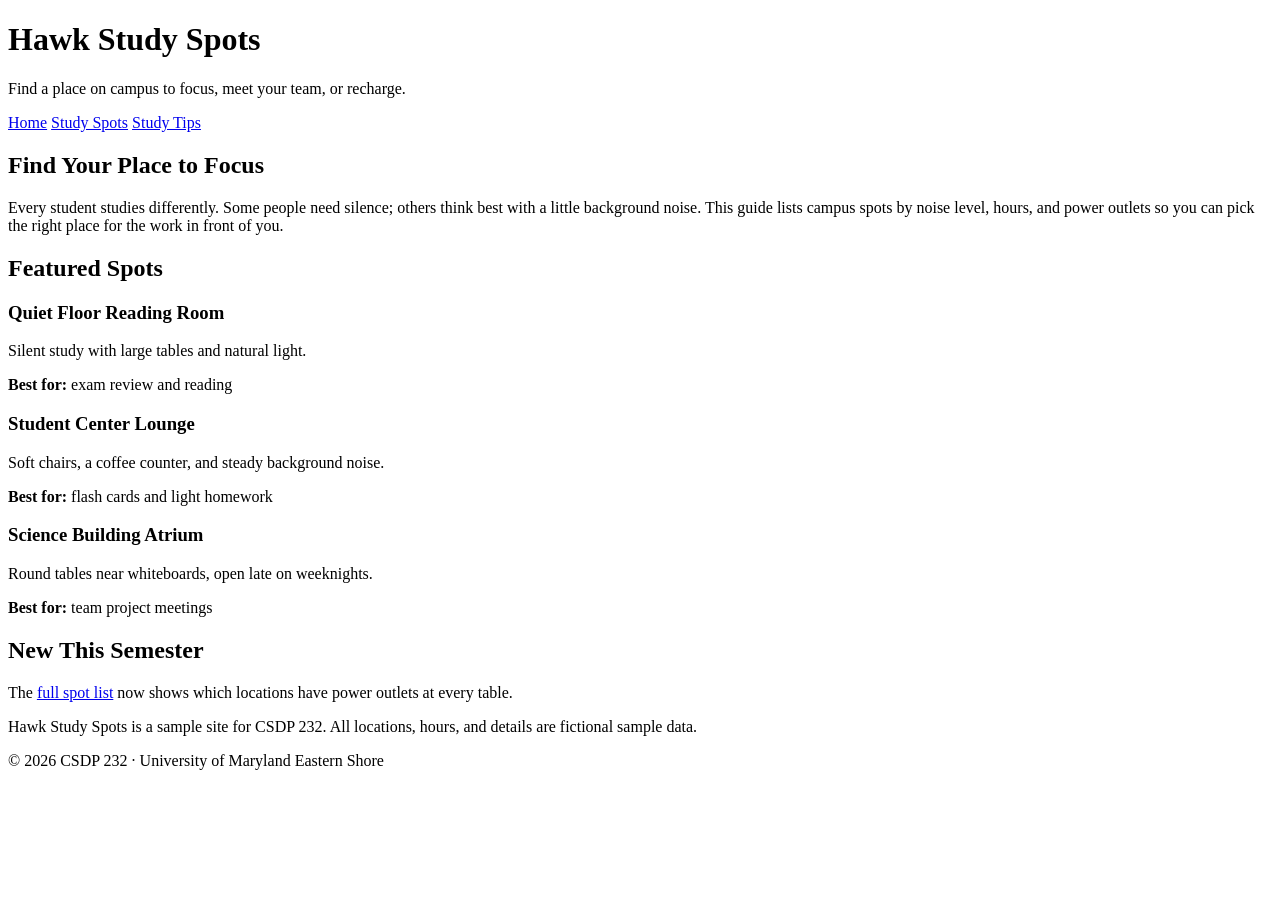
==== index.html @ 67fcff0a "Add files via upload" ====
<!DOCTYPE html>
<html lang="en">
<head>
  <meta charset="UTF-8">
  <meta name="viewport" content="width=device-width, initial-scale=1.0">
  <title>Hawk Study Spots | Home</title>
  <!-- PA1: link css/style.css here -->
</head>
<body>
  <header>
    <h1>Hawk Study Spots</h1>
    <p>Find a place on campus to focus, meet your team, or recharge.</p>
    <nav>
      <a href="index.html">Home</a>
      <a href="spots.html">Study Spots</a>
      <a href="tips.html">Study Tips</a>
    </nav>
  </header>

  <main>
    <section>
      <h2>Find Your Place to Focus</h2>
      <p>Every student studies differently. Some people need silence; others think best with a little background noise. This guide lists campus spots by noise level, hours, and power outlets so you can pick the right place for the work in front of you.</p>
    </section>

    <section>
      <h2>Featured Spots</h2>

      <article>
        <h3>Quiet Floor Reading Room</h3>
        <p>Silent study with large tables and natural light.</p>
        <p><strong>Best for:</strong> exam review and reading</p>
      </article>

      <article>
        <h3>Student Center Lounge</h3>
        <p>Soft chairs, a coffee counter, and steady background noise.</p>
        <p><strong>Best for:</strong> flash cards and light homework</p>
      </article>

      <article>
        <h3>Science Building Atrium</h3>
        <p>Round tables near whiteboards, open late on weeknights.</p>
        <p><strong>Best for:</strong> team project meetings</p>
      </article>
    </section>

    <section>
      <h2>New This Semester</h2>
      <p>The <a href="spots.html">full spot list</a> now shows which locations have power outlets at every table.</p>
    </section>
  </main>

  <footer>
    <p>Hawk Study Spots is a sample site for CSDP 232. All locations, hours, and details are fictional sample data.</p>
    <p>&copy; 2026 CSDP 232 &middot; University of Maryland Eastern Shore</p>
  </footer>
</body>
</html>
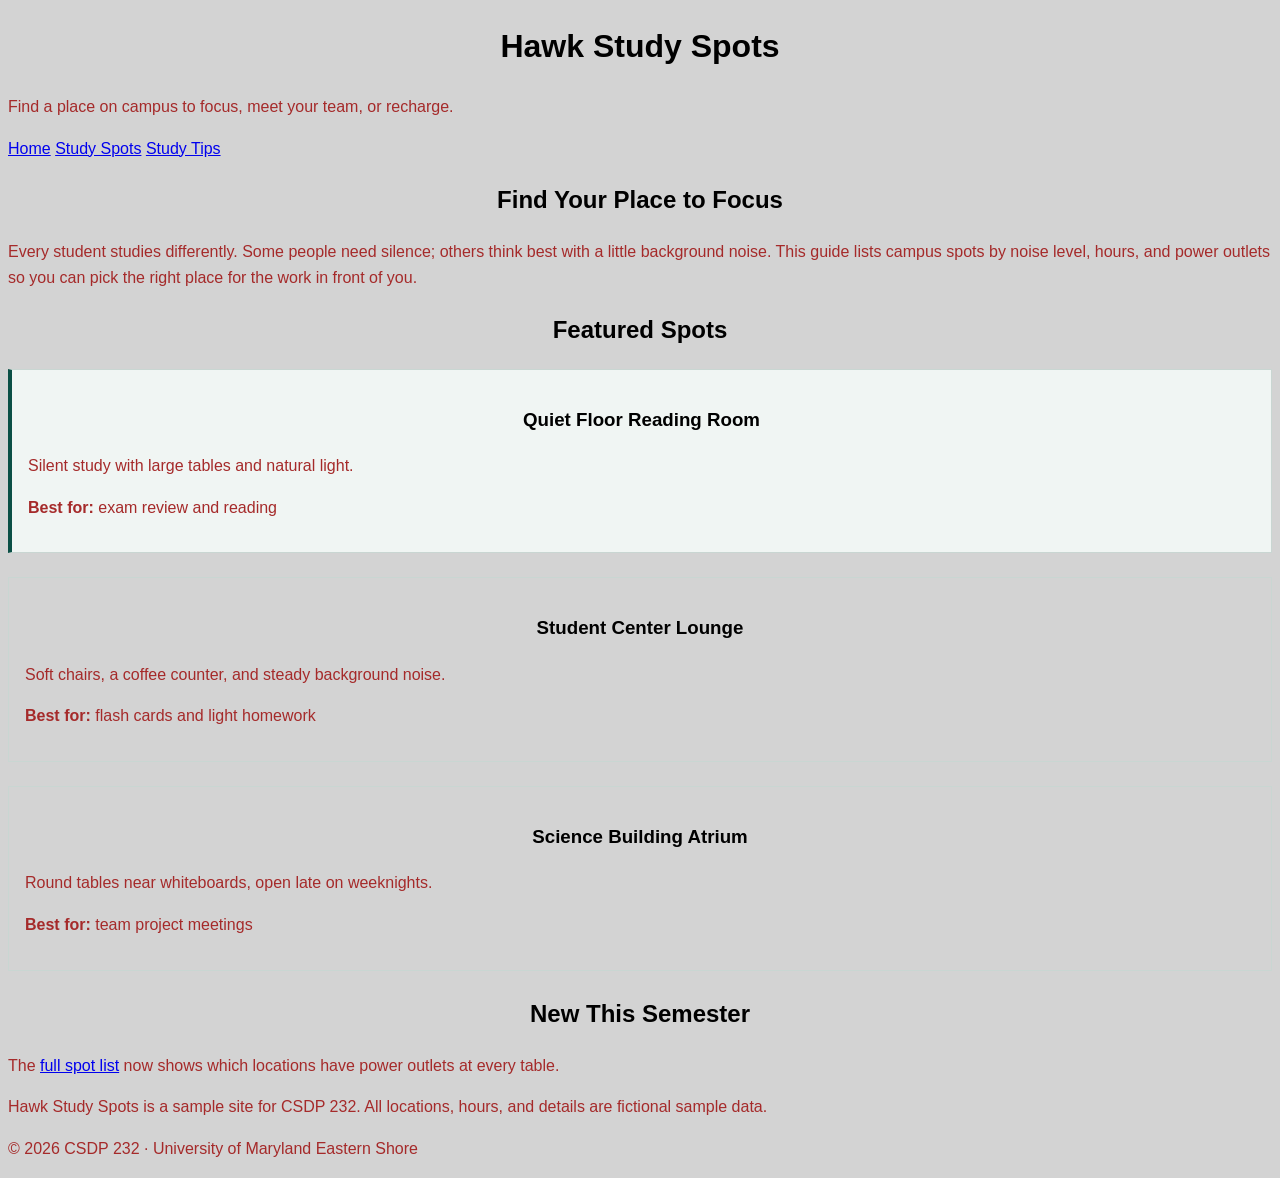
==== commit 48d1b54d: "Style cards and add featured card class" ====
--- a/index.html
+++ b/index.html
@@ -1,10 +1,11 @@
 <!DOCTYPE html>
 <html lang="en">
 <head>
+  
   <meta charset="UTF-8">
   <meta name="viewport" content="width=device-width, initial-scale=1.0">
   <title>Hawk Study Spots | Home</title>
-  <!-- PA1: link css/style.css here -->
+  <link rel="stylesheet" href="css/style.css">
 </head>
 <body>
   <header>
@@ -26,19 +27,19 @@
     <section>
       <h2>Featured Spots</h2>
 
-      <article>
+      <article class="card featured">
         <h3>Quiet Floor Reading Room</h3>
         <p>Silent study with large tables and natural light.</p>
         <p><strong>Best for:</strong> exam review and reading</p>
       </article>
 
-      <article>
+      <article class="card">
         <h3>Student Center Lounge</h3>
         <p>Soft chairs, a coffee counter, and steady background noise.</p>
         <p><strong>Best for:</strong> flash cards and light homework</p>
       </article>
 
-      <article>
+      <article class="card">
         <h3>Science Building Atrium</h3>
         <p>Round tables near whiteboards, open late on weeknights.</p>
         <p><strong>Best for:</strong> team project meetings</p>
--- a/css/style.css
+++ b/css/style.css
@@ -0,0 +1,32 @@
+/* ==========================================================
+   PA1 - style.css
+   Author: <your name> (@<your-github-username>)
+
+   One stylesheet for every page. Organize it into sections
+   with comments, for example:
+     1. Page basics   2. Header and navigation   3. Content
+     4. Tables and lists   5. Footer
+   ========================================================== */
+body {
+    font-family: Arial, Helvetica, sans-serif;
+    font-size: 1rem;
+    line-height: 1.6;
+    color: brown;
+    background-color: lightgrey;
+}
+
+h1, h2, h3 {
+    color: black;
+    text-align: center;
+}
+
+.card {
+  border: 1px solid rgb(201, 214, 210);
+  padding: 1rem;
+  margin-bottom: 1.5rem;
+}
+
+.featured {
+  background-color: rgb(240, 245, 243);
+  border-left: 4px solid #0b4f45;
+}
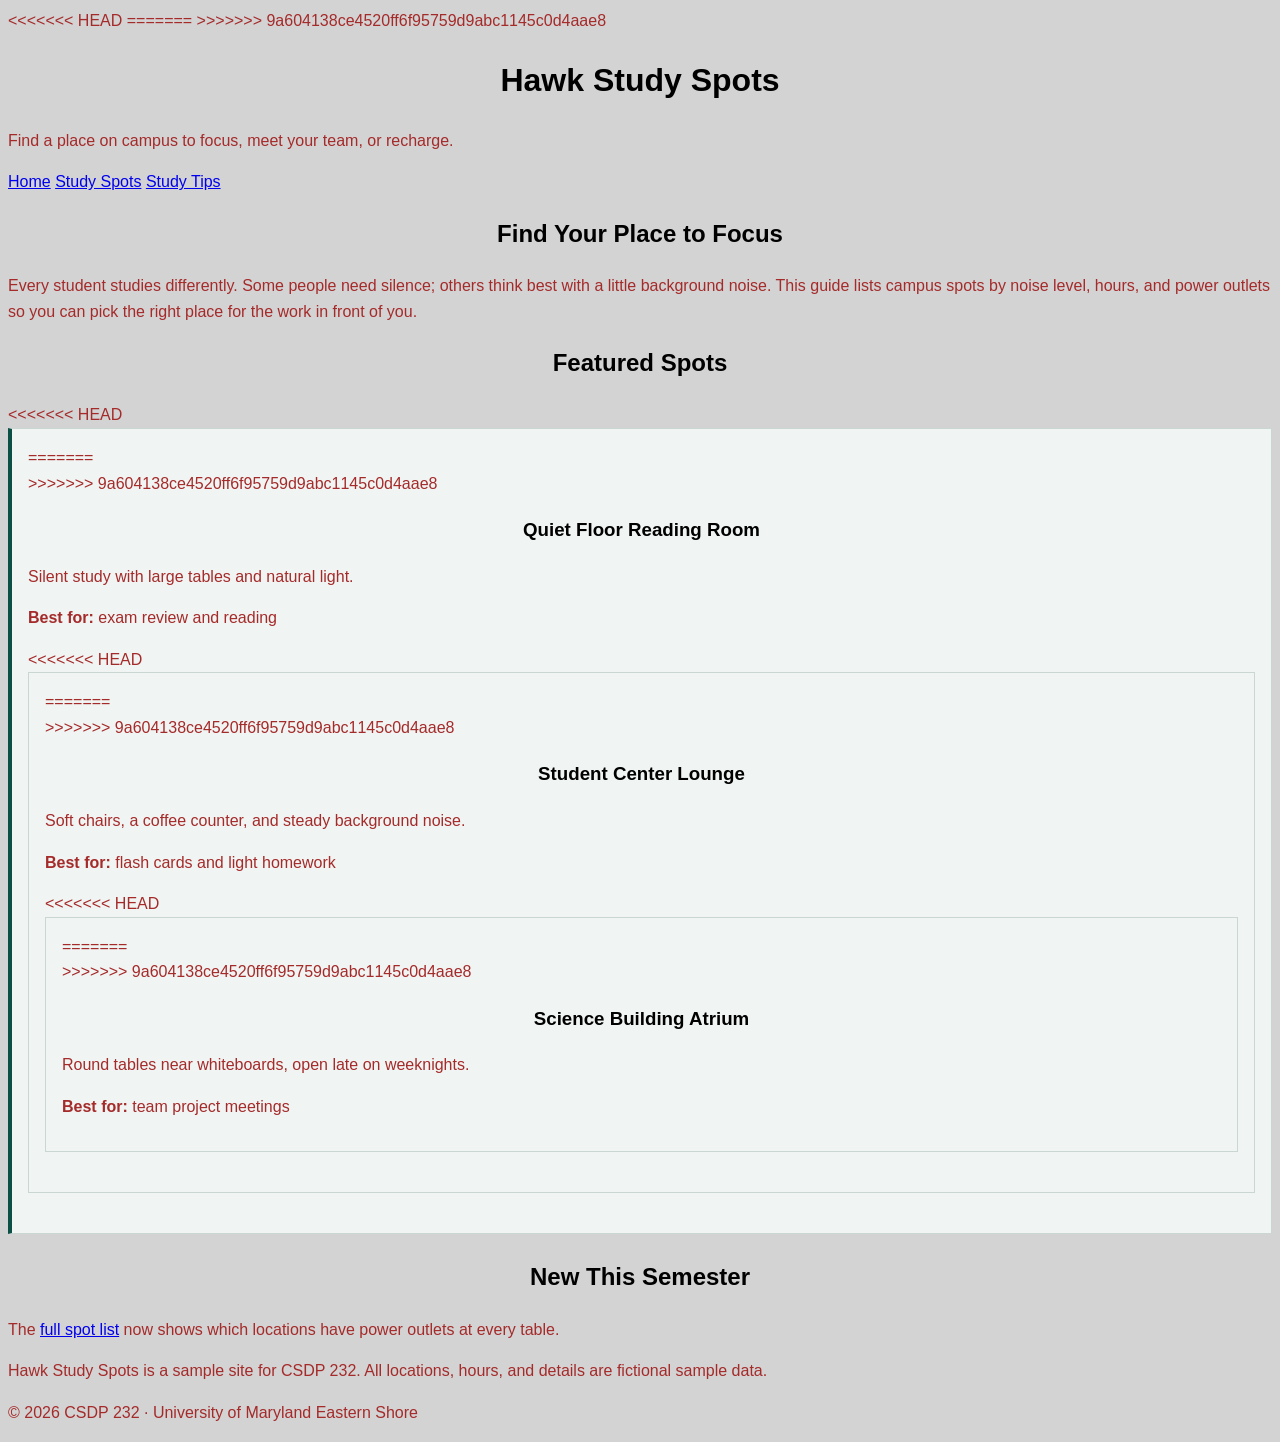
==== commit bfb133f3: "Style cards and add featured card class" ====
--- a/index.html
+++ b/index.html
@@ -1,11 +1,18 @@
 <!DOCTYPE html>
 <html lang="en">
 <head>
+<<<<<<< HEAD
   
   <meta charset="UTF-8">
   <meta name="viewport" content="width=device-width, initial-scale=1.0">
   <title>Hawk Study Spots | Home</title>
   <link rel="stylesheet" href="css/style.css">
+=======
+  <meta charset="UTF-8">
+  <meta name="viewport" content="width=device-width, initial-scale=1.0">
+  <title>Hawk Study Spots | Home</title>
+  <!-- PA1: link css/style.css here -->
+>>>>>>> 9a604138ce4520ff6f95759d9abc1145c0d4aae8
 </head>
 <body>
   <header>
@@ -27,19 +34,31 @@
     <section>
       <h2>Featured Spots</h2>
 
+<<<<<<< HEAD
       <article class="card featured">
+=======
+      <article>
+>>>>>>> 9a604138ce4520ff6f95759d9abc1145c0d4aae8
         <h3>Quiet Floor Reading Room</h3>
         <p>Silent study with large tables and natural light.</p>
         <p><strong>Best for:</strong> exam review and reading</p>
       </article>
 
+<<<<<<< HEAD
       <article class="card">
+=======
+      <article>
+>>>>>>> 9a604138ce4520ff6f95759d9abc1145c0d4aae8
         <h3>Student Center Lounge</h3>
         <p>Soft chairs, a coffee counter, and steady background noise.</p>
         <p><strong>Best for:</strong> flash cards and light homework</p>
       </article>
 
+<<<<<<< HEAD
       <article class="card">
+=======
+      <article>
+>>>>>>> 9a604138ce4520ff6f95759d9abc1145c0d4aae8
         <h3>Science Building Atrium</h3>
         <p>Round tables near whiteboards, open late on weeknights.</p>
         <p><strong>Best for:</strong> team project meetings</p>
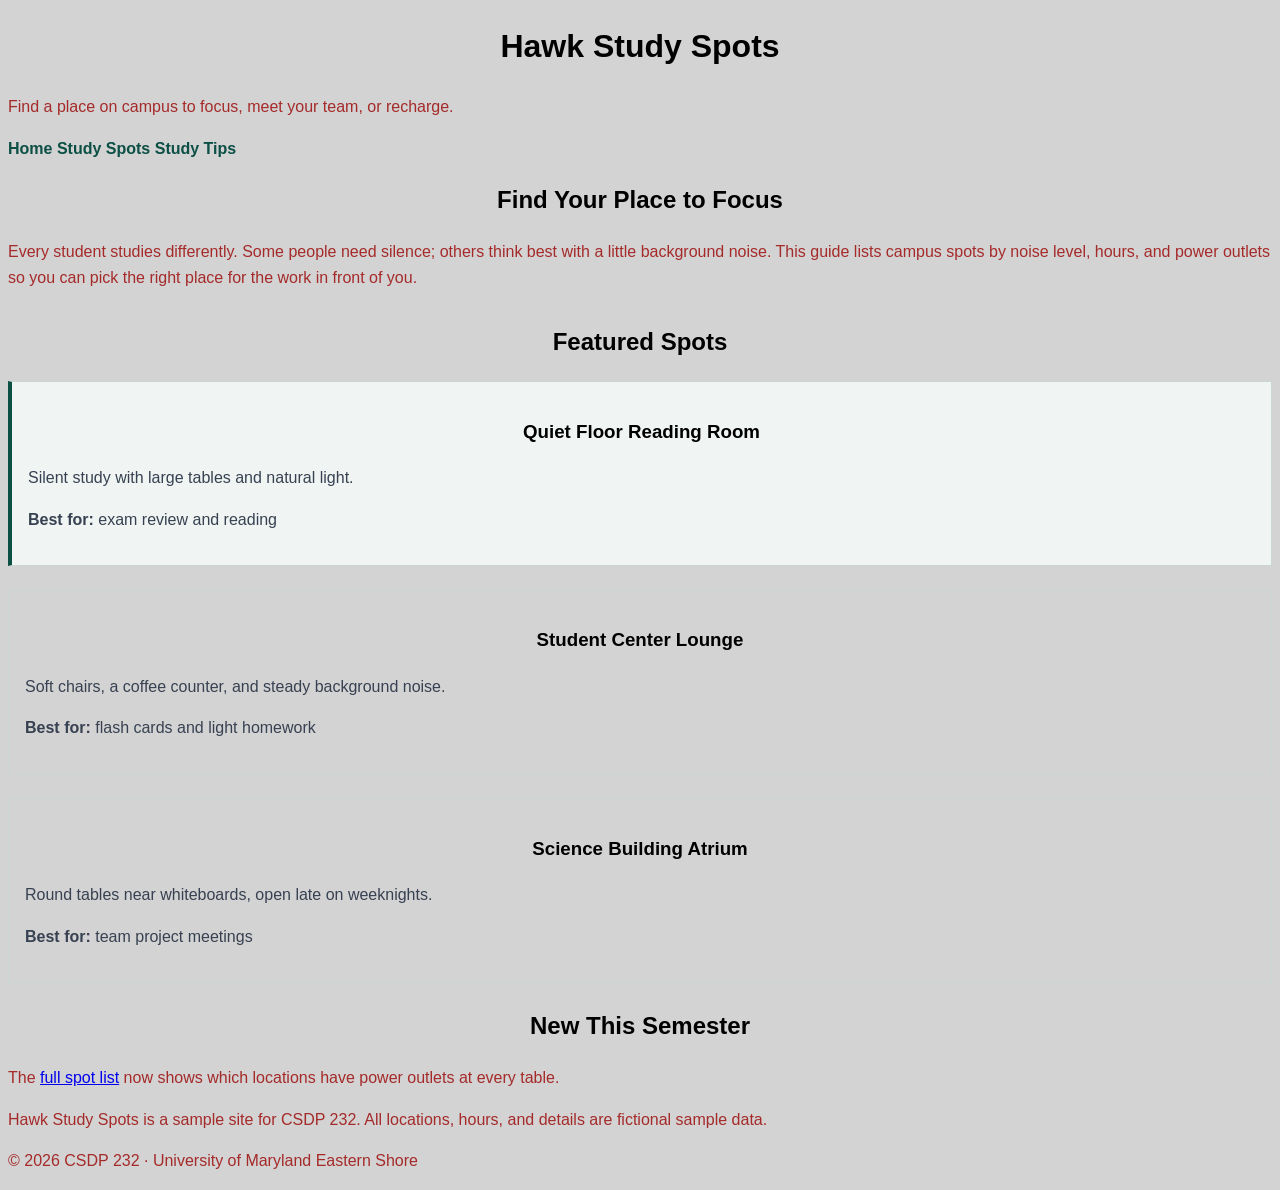
==== commit f0b90e4a: "Add descendant, ID, pseudo-class, and attribute selectors" ====
--- a/index.html
+++ b/index.html
@@ -1,18 +1,10 @@
 <!DOCTYPE html>
 <html lang="en">
 <head>
-<<<<<<< HEAD
-  
   <meta charset="UTF-8">
   <meta name="viewport" content="width=device-width, initial-scale=1.0">
   <title>Hawk Study Spots | Home</title>
   <link rel="stylesheet" href="css/style.css">
-=======
-  <meta charset="UTF-8">
-  <meta name="viewport" content="width=device-width, initial-scale=1.0">
-  <title>Hawk Study Spots | Home</title>
-  <!-- PA1: link css/style.css here -->
->>>>>>> 9a604138ce4520ff6f95759d9abc1145c0d4aae8
 </head>
 <body>
   <header>
@@ -26,7 +18,7 @@
   </header>
 
   <main>
-    <section>
+    <section id="intro">
       <h2>Find Your Place to Focus</h2>
       <p>Every student studies differently. Some people need silence; others think best with a little background noise. This guide lists campus spots by noise level, hours, and power outlets so you can pick the right place for the work in front of you.</p>
     </section>
@@ -34,31 +26,19 @@
     <section>
       <h2>Featured Spots</h2>
 
-<<<<<<< HEAD
       <article class="card featured">
-=======
-      <article>
->>>>>>> 9a604138ce4520ff6f95759d9abc1145c0d4aae8
         <h3>Quiet Floor Reading Room</h3>
         <p>Silent study with large tables and natural light.</p>
         <p><strong>Best for:</strong> exam review and reading</p>
       </article>
 
-<<<<<<< HEAD
       <article class="card">
-=======
-      <article>
->>>>>>> 9a604138ce4520ff6f95759d9abc1145c0d4aae8
         <h3>Student Center Lounge</h3>
         <p>Soft chairs, a coffee counter, and steady background noise.</p>
         <p><strong>Best for:</strong> flash cards and light homework</p>
       </article>
 
-<<<<<<< HEAD
       <article class="card">
-=======
-      <article>
->>>>>>> 9a604138ce4520ff6f95759d9abc1145c0d4aae8
         <h3>Science Building Atrium</h3>
         <p>Round tables near whiteboards, open late on weeknights.</p>
         <p><strong>Best for:</strong> team project meetings</p>
@@ -76,4 +56,4 @@
     <p>&copy; 2026 CSDP 232 &middot; University of Maryland Eastern Shore</p>
   </footer>
 </body>
-</html>
+</html>
--- a/css/style.css
+++ b/css/style.css
@@ -29,4 +29,31 @@
 .featured {
   background-color: rgb(240, 245, 243);
   border-left: 4px solid #0b4f45;
+}
+
+#intro {
+  margin-bottom: 2rem;
+}
+
+nav a {
+  color: #0b4f45;
+  text-decoration: none;
+  font-weight: bold;
+}
+
+.card p {
+  line-height: 1.6;
+  color: rgb(55, 65, 81);
+}
+
+nav a:hover {
+  text-decoration: underline;
+}
+
+nav a:focus {
+  outline: 3px solid #0b4f45;
+}
+
+a[href^="http"] {
+  font-style: italic;
 }
